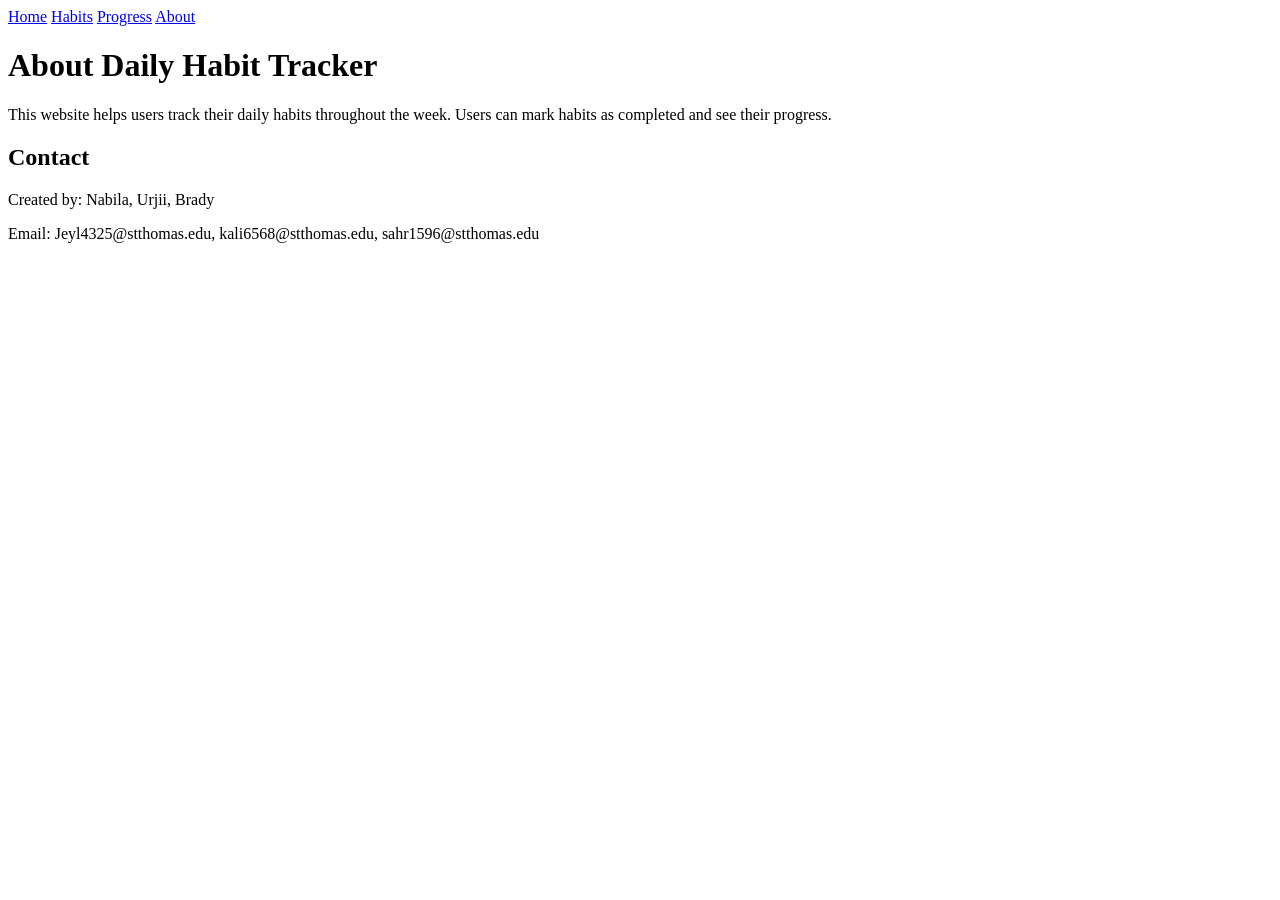
==== about.html @ 14d047f0 "Create about.html" ====
<!DOCTYPE html>
<html lang="en">
<head>
<meta charset="UTF-8">
<meta name="viewport" content="width=device-width, initial-scale=1.0">
<title>About</title>
<link rel="stylesheet" href="style.css">
</head>

<body>

<header>
  <nav>
    <a href="main.html">Home</a>
    <a href="main.html">Habits</a>
    <a href="main.html">Progress</a>
    <a href="about.html">About</a>
  </nav>
</header>

<div class="about-container">
  <h1>About Daily Habit Tracker</h1>

  <p>
    This website helps users track their daily habits throughout the week.
    Users can mark habits as completed and see their progress.
  </p>

  <h2>Contact</h2>
  <p>Created by: Nabila, Urjii, Brady</p>
  <p>Email: Jeyl4325@stthomas.edu, kali6568@stthomas.edu, sahr1596@stthomas.edu</p>
</div>

</body>
</html>
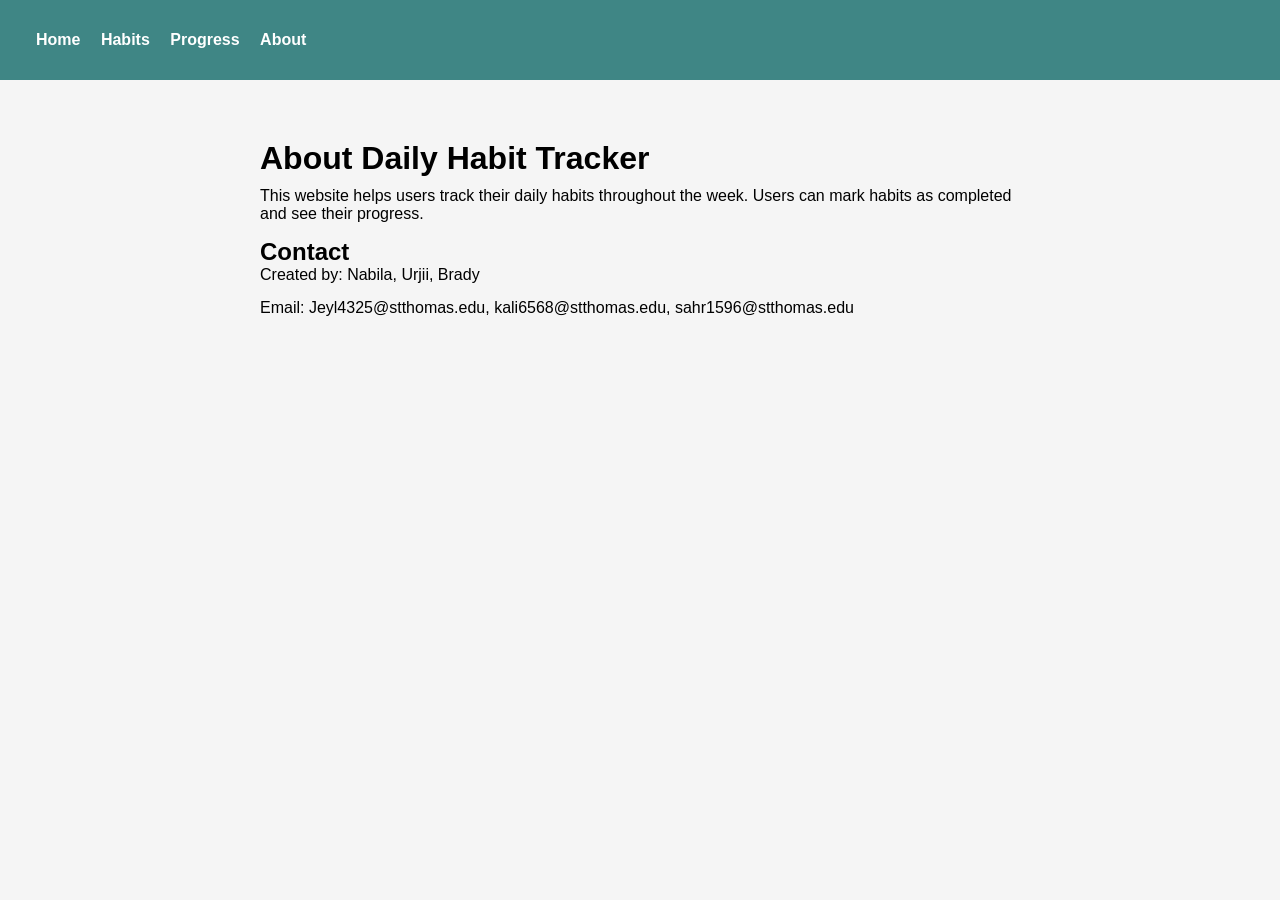
==== commit 72f24489: "Added stuff" ====
--- a/about.html
+++ b/about.html
@@ -11,9 +11,9 @@
 
 <header>
   <nav>
-    <a href="main.html">Home</a>
-    <a href="main.html">Habits</a>
-    <a href="main.html">Progress</a>
+    <a href="index.html#daily-dashboard">Home</a>
+    <a href="index.html#habit-library-section">Habits</a>
+    <a href="index.html#weekly-progress">Progress</a>
     <a href="about.html">About</a>
   </nav>
 </header>
--- a/style.css
+++ b/style.css
@@ -0,0 +1,425 @@
+ 
+:root {
+    --background: #f5f5f5;
+    --text:black;
+    --primary: rgb(63, 134, 133);
+    --primary-text: #fff;
+    --card-background: #fff;
+    --border: rgb(198, 190, 190);
+}
+
+[data-theme="dark"] {
+    --background: rgb(33, 33, 33);
+    --text:white;
+    --primary:  rgb(63, 134, 133);
+    --primary-text: #fff;
+    --card-background: rgb(51, 51, 51);
+    --border: #444;
+}
+
+[data-theme="high-contrast"] {
+    --background: black;
+    --text: #fff;
+    --primary: yellow;
+    --primary-text: black;
+    --card-background: black;
+    --border: #fff;
+}
+
+* {
+    box-sizing: border-box;
+    margin: 0;
+    padding: 0;
+}
+
+body {
+    font-family: Arial, sans-serif;
+    background-color: var(--background);
+    color: var(--text);
+    padding-bottom: 60px;
+}
+
+/* Header */
+header {
+    padding: 10px 20px;
+    position: fixed;
+    top: 0;
+    left: 0;
+    width: 100%;
+    height: 80px;
+    background: var(--primary);
+    color: var(--primary-text);
+    display: flex;
+    align-items: center;
+    justify-content: space-between;
+    /*padding: 10px 20px;*/
+    z-index: 100;
+}
+
+header h1 {
+    font-size: 1.4rem;
+}
+
+header img {
+    height: 55px;
+    width: 55px;
+    border-radius: 50%;
+    object-fit: cover;
+}
+
+header nav a {
+    color: var(--primary-text);
+    text-decoration: none;
+    margin-left: 16px;
+    font-weight: bold;
+}
+
+header nav a:hover {
+    text-decoration: underline;
+}
+
+/* Theme Toggle */
+.theme {
+   display: flex;
+    align-items: center;
+    gap: 10px;
+    padding: 12px 20px;
+    background: var(--card-background);
+    border-bottom: 1px solid var(--border);
+    margin-top: 65px;
+}
+
+.theme label {
+    font-weight: bold;
+    color: var(--text);
+}
+
+.theme select {
+    padding: 4px 8px;
+    border: 1px solid var(--border);
+    border-radius: 4px;
+    background: var(--card-background);
+    color: var(--text);
+    min-width: 140px;
+}
+
+/* Main Content */
+main {
+    padding: 20px;
+    max-width: 900px;
+    margin: 0 auto;
+}
+
+main section {
+    margin-bottom: 30px;
+}
+
+main h2 {
+    margin-bottom: 12px;
+    color: var(--primary);
+}
+
+/* Data Management */
+#data-management {
+    display: flex;
+    align-items: center;
+    gap: 12px;
+    padding: 10px 20px;
+    background: var(--card-background);
+    border-bottom: 1px solid var(--border);
+}
+
+#export-btn {
+    background: var(--primary);
+    color: var(--primary-text);
+    border: none;
+    padding: 8px 16px;
+    border-radius: 4px;
+    cursor: pointer;
+    font-weight: bold;
+}
+
+#export-btn:hover {
+    opacity: 0.85;
+}
+
+#data-management label {
+    font-weight: bold;
+    color: var(--text);
+}
+
+/* Table */
+table {
+    border-collapse: collapse;
+    width: 100%;
+}
+
+td, th {
+    border: 1px solid var(--border);
+    padding: 10px;
+    text-align: center;
+    color: var(--text);
+}
+
+.track {
+    cursor: pointer;
+    background-color: var(--card-background);
+}
+
+.track.done {
+    background-color: green;
+    color: #fcfbfb;
+}
+
+/* Habit Library Cards */
+#habit-library {
+    display: flex;
+    flex-wrap: wrap;
+    gap: 12px;
+}
+
+#cardcontainer .card,
+.card {
+    position: relative;
+    background: var(--card-background);
+    border: 1px solid var(--border);
+    border-radius: 8px;
+    padding: 14px;
+    min-width: 160px;
+    cursor: pointer;
+}
+
+/* Add Habit Button */
+#open-btn, #remove-btn {
+    margin-top: 12px;
+    background: var(--primary);
+    color: var(--primary-text);
+    border: none;
+    padding: 8px 16px;
+    border-radius: 4px;
+    cursor: pointer;
+    font-weight: bold;
+}
+
+#open-btn:hover, #remove-btn:hover {
+    opacity: 0.85;
+}
+
+/* Modal */
+#modal {
+    position: fixed;
+    inset: 0;
+    background: rgba(0,0,0,0.5);
+    display: flex;
+    align-items: center;
+    justify-content: center;
+    z-index: 200;
+}
+
+#modal[hidden] {
+    display: none;
+}
+
+.modal-content {
+    background: var(--card-background);
+    color: var(--text);
+    padding: 24px;
+    border-radius: 8px;
+    width: 100%;
+    max-width: 400px;
+    display: flex;
+    flex-direction: column;
+    gap: 10px;
+}
+
+.modal-content h2 {
+    margin-bottom: 8px;
+}
+
+.modal-content input {
+    width: 100%;
+    padding: 8px;
+    border: 1px solid var(--border);
+    border-radius: 4px;
+    background: var(--card-background);
+    color: var(--text);
+}
+
+.modal-content button {
+    padding: 8px 16px;
+    border: none;
+    border-radius: 4px;
+    cursor: pointer;
+    font-weight: bold;
+}
+
+.modal-content button[type="submit"] {
+    background: var(--primary);
+    color: var(--primary-text);
+}
+
+.modal-content button[type="button"] {
+    background: var(--border);
+    color: var(--text);
+}
+
+/* Footer */
+footer {
+    position: fixed;
+    left: 0;
+    bottom: 0;
+    width: 100%;
+    background: var(--primary);
+    color: var(--primary-text);
+    text-align: center;
+    padding: 10px;
+    font-size: 0.9rem;
+}
+#username-container
+{
+    width:100%;
+    height:100%;
+    top:0;
+    left:0;
+    position:fixed;
+    background-color: var(--primary);
+    backdrop-filter: blur(5px);
+    background-color: transparent;
+    justify-content: center;
+    align-items: center;
+    padding: 20px;
+    margin-top: 80px;  
+    z-index:100;
+}
+ 
+#username-container[hidden] {
+    display: none;
+}
+main section {
+    background: var(--card-background);
+    border: 1px solid var(--border);
+    border-radius: 10px;
+    padding: 20px;
+    margin-bottom: 30px;
+}
+.grid-container
+{
+    display: grid;
+   grid-template-columns: minmax(100px, 2fr) repeat(7, 1fr);
+    gap: 10px;
+    align-items: center;
+    overflow-x: auto;  
+}
+.grid-header, .day-label
+{
+    font-weight: bold;
+    text-align: center;
+    background-color: var(--border);
+    padding:8px;
+    border-radius: 4px;
+}
+.habit-name
+{
+    font-weight: bold;
+}
+.habit-box
+{
+    height: 40px;
+    width: 100%;
+    background-color: var(--card-background); 
+    border: 1px solid var(--border);
+    border-radius: 6px;
+    cursor: pointer;    
+}
+.habit-box.selected
+{
+    background-color: var(--primary);
+    border-color: var(--primary);
+}
+.daily-tracker
+{
+   display: grid;
+    grid-template-columns: repeat(4, 1fr);
+    gap: 10px;
+}
+#weekly-progress-content {
+    display: flex;
+    gap: 20px;
+    margin-top: 10px;
+}
+
+.progress-item {
+    background: var(--background);
+    padding: 12px 16px;
+    border-radius: 8px;
+    border: 1px solid var(--border);
+    display: flex;
+    justify-content: space-between;
+    width: 200px;
+}
+.about-container {
+  max-width: 800px;
+  margin: 120px auto 40px auto;
+  padding: 20px;
+}
+.about-container h1 {
+  margin-bottom: 10px;
+}
+.about-container p {
+  margin-bottom: 15px;
+}
+@media (max-width: 768px) {
+    header {
+        flex-direction: column;
+        height: auto;
+        padding: 12px;
+        gap: 8px;
+    }
+
+    header nav {
+        display: flex;
+        flex-wrap: wrap;
+        justify-content: center;
+        gap: 10px;
+    }
+
+    .theme,
+    #data-management {
+        flex-direction: column;
+        align-items: flex-start;
+    }
+
+
+main {
+    padding: 30px 20px;
+    max-width: 1100px;
+    margin: 0 auto;
+}
+    }
+
+    #habit-library {
+        flex-direction: column;
+    }
+
+    .modal-content {
+        width: 90%;
+    }
+    /* Weekly Progress */
+    #weekly-progress-content {
+    display: flex;
+    gap: 20px;
+    margin-top: 10px;
+}
+
+.progress-item {
+    background: var(--background);
+    padding: 12px 16px;
+    border-radius: 8px;
+    border: 1px solid var(--border);
+    display: flex;
+    justify-content: space-between;
+    width: 200px;
+}
+.habit-row {
+    display: contents;
+}
